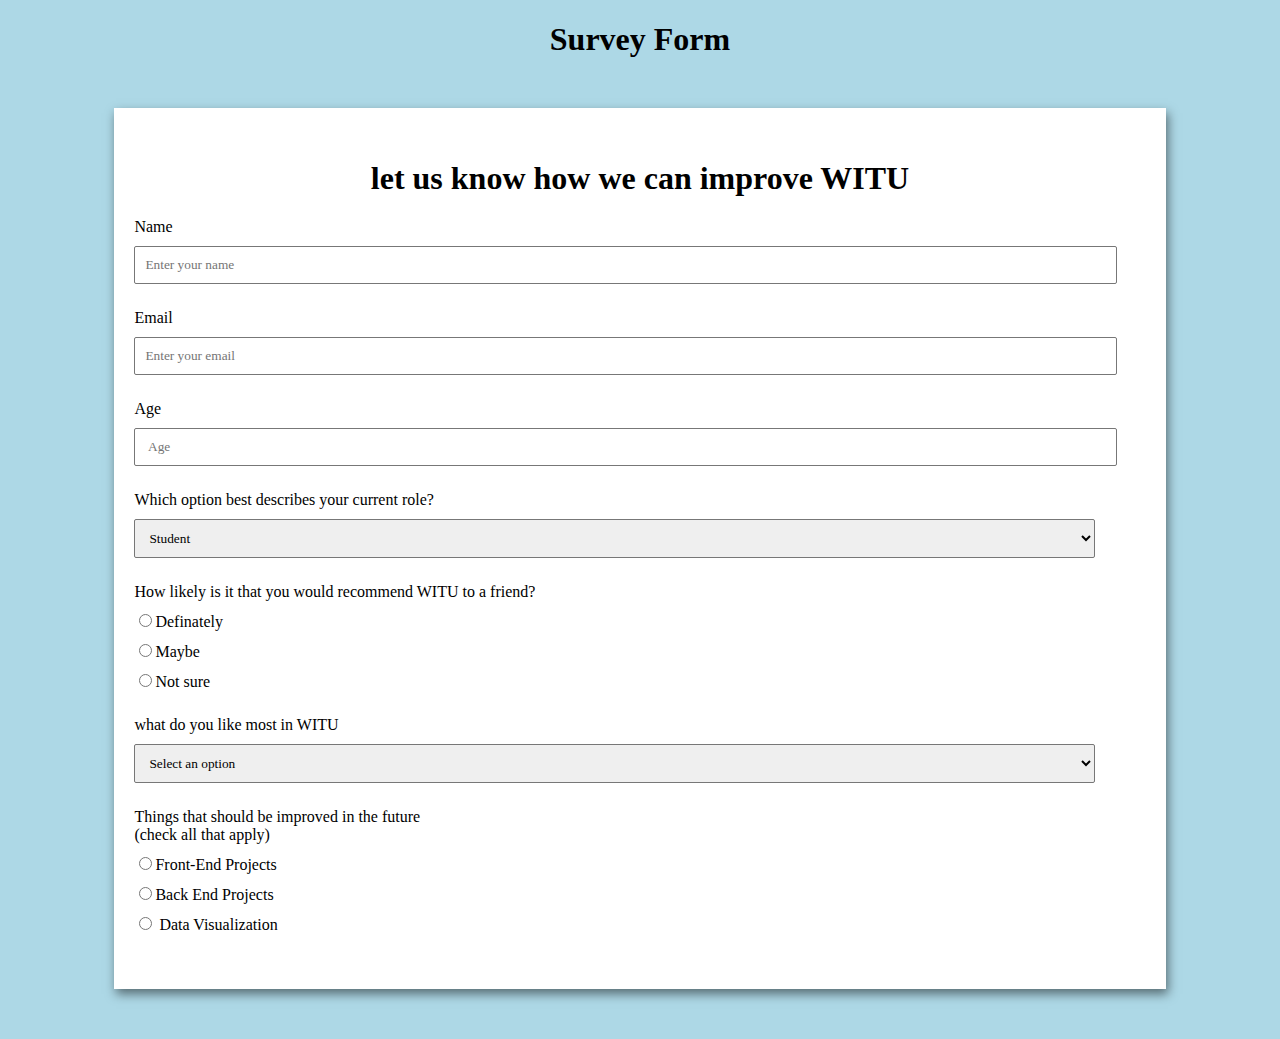
==== Question3/index.html @ 5996e139 "Question 3 Answers" ====
<!DOCTYPE html>
<html lang="en">
<head>
    <meta charset="UTF-8">
    <meta http-equiv="X-UA-Compatible"
        content="IE=edge">
    <meta name="viewport"
        content="width=device-width, initial-scale=1.0">
        <link rel="stylesheet" href="./index.css">
    <title>
        Survey Form
    </title>
    <h1>Survey Form</h1>

    
</head>


<body>
    


    <form id="form">

        <h1> let us know how we can improve WITU</h1>
        <div class="form-control">
            <label for="name" id="label-name">
                Name
            </label>   
            
            <input type="text"
            id="name"
            placeholder="Enter your name" />

            
        </div>

        <div class="form-control">
            <label for="email" id="label-email">
                Email
            </label>

            <input type="email"
                id="email"
                placeholder="Enter your email" />
        </div>

        <div class="form-control">
            <label for="age" id="label-age">
                Age
            </label>

        
            <input type="text"
                id="age"
                placeholder=" Age" />
        </div>

        <div class="form-control">
            <label for="role" id="label-role">
                Which option best describes your current role?
            </label>
            
            
            <select name="role" id="role">
                <option value="student">Student</option>
                <option value="intern">Intern</option>
                <option value="professional">
                    Professional
                </option>
                <option value="other">Other</option>
            </select>
        </div>

        <div class="form-control">
            <label>
                How likely is it that you would recommend WITU 
                to a friend?
            </label>

            
            <label for="recommed-1">
                <input type="radio"
                    id="recommed-1"
                    name="recommed">Definately</input>
            </label>
            <label for="recommed-2">
                <input type="radio"
                    id="recommed-2"
                    name="recommed">Maybe</input>
            </label>
            <label for="recommed-3">
                <input type="radio"
                    id="recommed-3"
                    name="recommed">Not sure</input>
            </label>
        </div>
        <div class="form-control">
            <label for="role" id="label-role">
                what do you like most in WITU
            </label>
            
            
            <select name="role" id="role">
                <option value="student">Select an option</option>
                
            </select>
   

            </label>
        </div>

        <div class="form-control">
            <label>
                Things that should be improved in the future <br>
                (check all that apply)
            </label>

            
            <label for="recommed-1">
                <input type="radio"
                    id="recommed-1"
                    name="recommed">Front-End Projects</input>
            </label>
            <label for="recommed-2">
                <input type="radio"
                    id="recommed-2"
                    name="recommed">Back End Projects</input>
            </label>
            <label for="recommed-3">
                <input type="radio"
                    id="recommed-3"
                    name="recommed"> Data Visualization</input>
            </label>
        </div>
        </div>


        
    </form>
</body>
</html>
---- Question3/index.css ----
body {
        background-color:lightblue;
        font-family: Verdana;
        text-align: center;
    }

    
    form {
        background-color: #fff;
        max-width: 80%;
        margin: 50px auto;
        padding: 30px 20px;
        box-shadow: 2px 5px 10px rgba(0, 0, 0, 0.5);
    }

    
    .form-control {
        text-align: left ;
    
        margin-bottom: 25px;
    }

    
    .form-control label {
        display: block;
        margin-bottom: 10px;
    }

    
    .form-control input,
    .form-control select,
    .form-control textarea {
        border: 1px solid #777;
        border-radius: 2px;
        font-family: inherit;
        padding: 10px;
        display: block;
        width: 95%;
    }

    
    .form-control input[type="radio"],
    .form-control input[type="checkbox"] {
        display: inline-block;
        width: auto;
    }

    
    button {
        background-color: #05c46b;
        border: 1px solid #777;
        border-radius: 2px;
        font-family: inherit;
        font-size: 21px;
        display: block;
        width: 100%;
        margin-top: 50px;
        margin-bottom: 20px;
    }
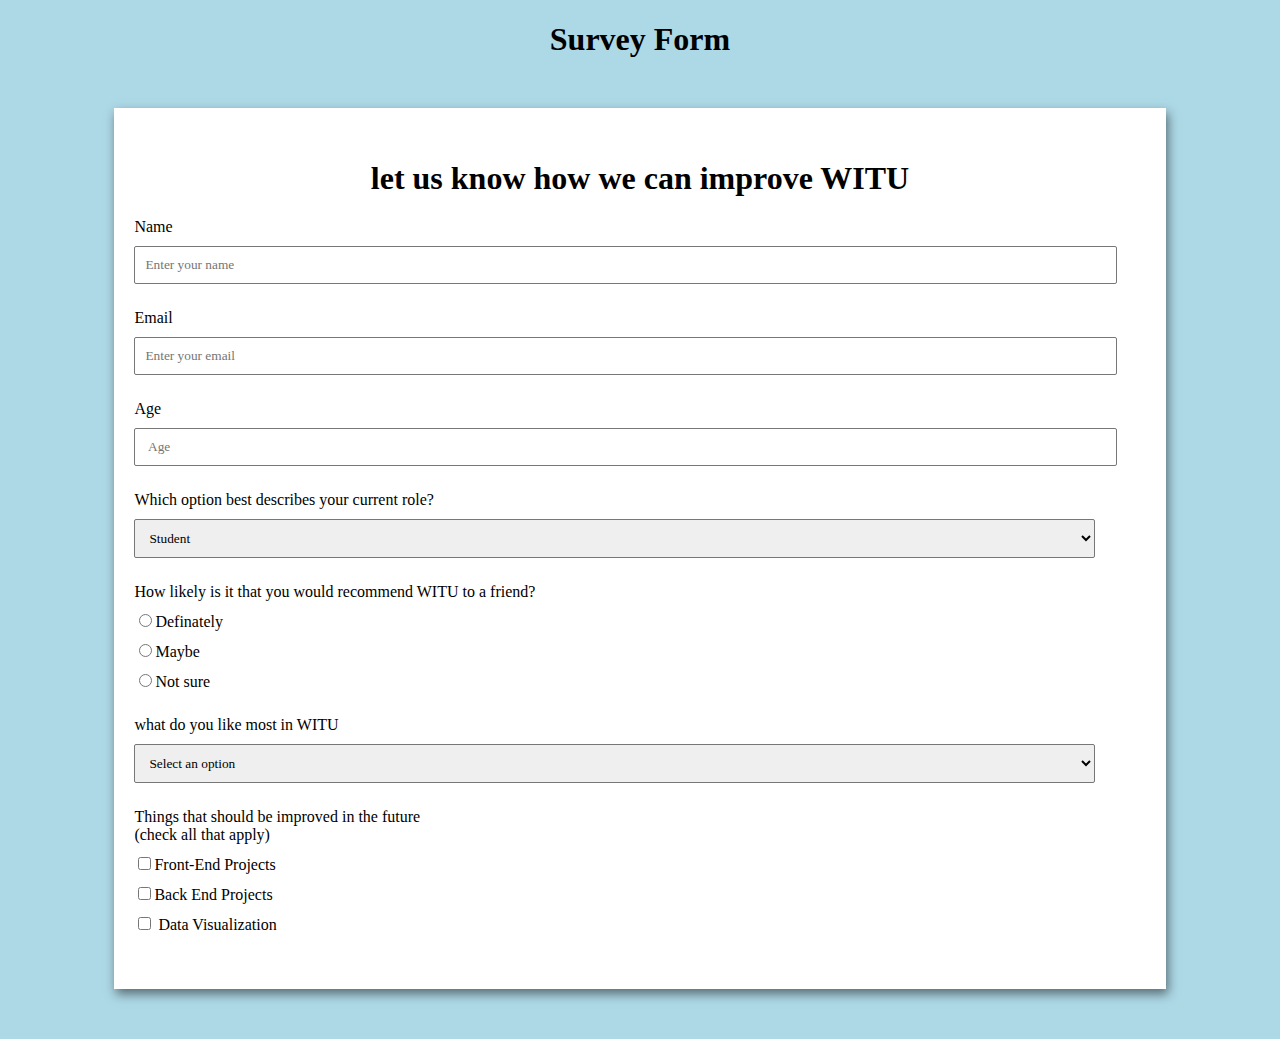
==== commit 6f14353b: "Question 3 Answers" ====
--- a/Question3/index.html
+++ b/Question3/index.html
@@ -118,17 +118,17 @@
 
             
             <label for="recommed-1">
-                <input type="radio"
+                <input type="checkbox"
                     id="recommed-1"
                     name="recommed">Front-End Projects</input>
             </label>
             <label for="recommed-2">
-                <input type="radio"
+                <input type="checkbox"
                     id="recommed-2"
                     name="recommed">Back End Projects</input>
             </label>
             <label for="recommed-3">
-                <input type="radio"
+                <input type="checkbox"
                     id="recommed-3"
                     name="recommed"> Data Visualization</input>
             </label>
